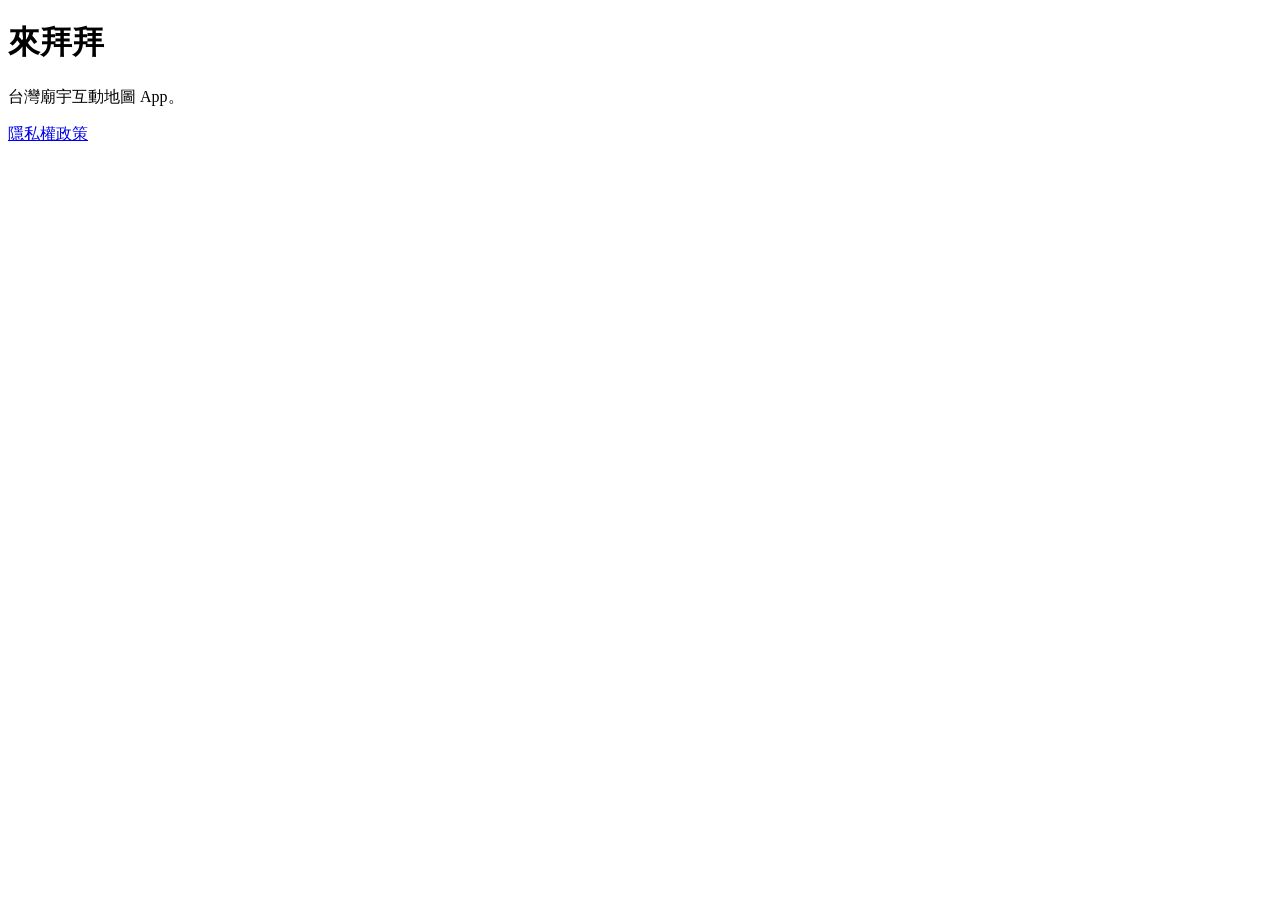
==== index.html @ 790a7cfd "Add app-ads.txt for AdMob publisher verification. Co-authored-by: Cursor <cursoragent@cursor.com>" ====
<!DOCTYPE html>
<html lang="zh-Hant">
<head>
  <meta charset="utf-8">
  <meta name="viewport" content="width=device-width, initial-scale=1">
  <title>來拜拜</title>
</head>
<body>
  <h1>來拜拜</h1>
  <p>台灣廟宇互動地圖 App。</p>
  <p><a href="https://sites.google.com/view/laibaibai">隱私權政策</a></p>
</body>
</html>
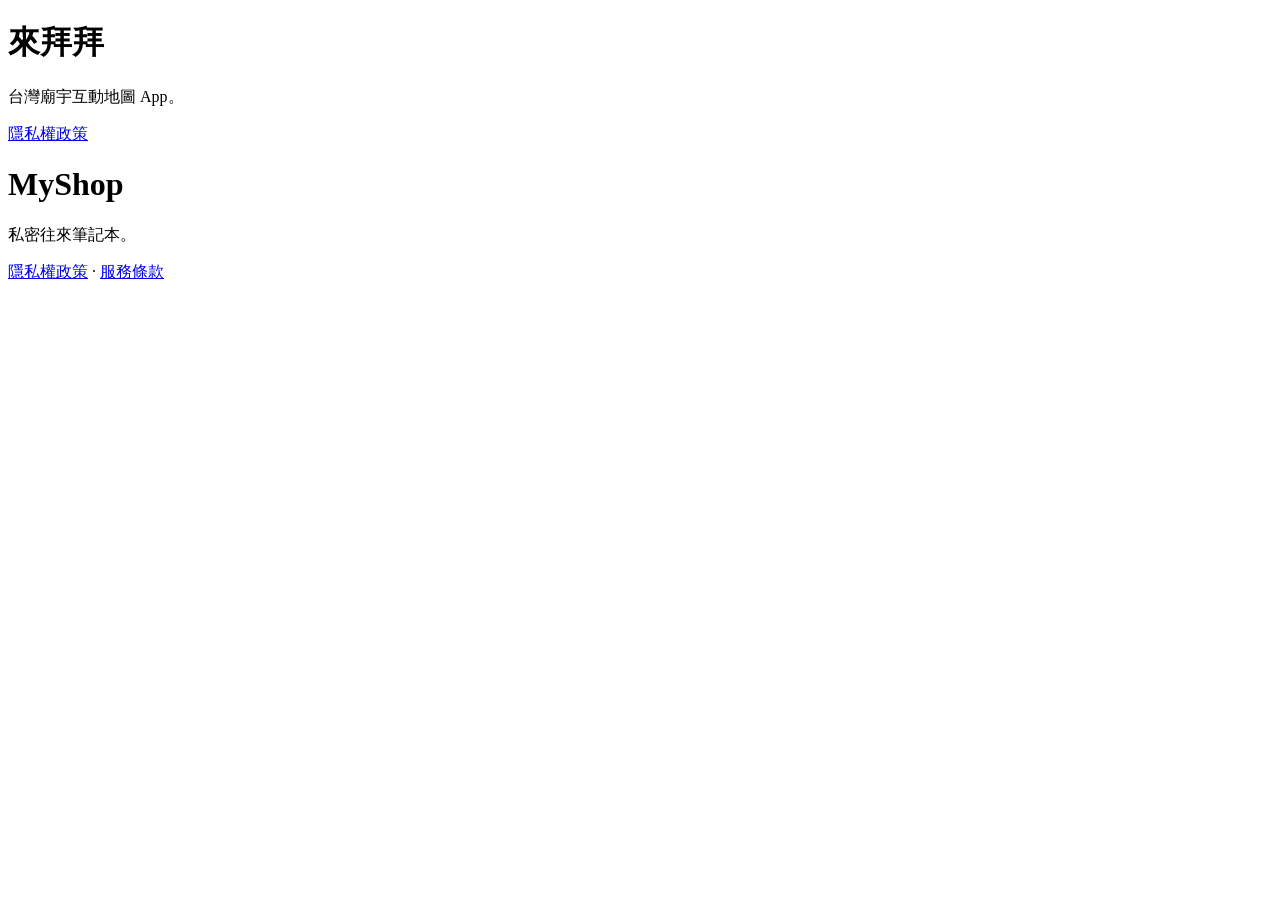
==== commit 7c3f00a1: "Add MyShop privacy policy and terms for store listing. Co-authored-by: Cursor <cursoragent@cursor.co" ====
--- a/index.html
+++ b/index.html
@@ -3,11 +3,18 @@
 <head>
   <meta charset="utf-8">
   <meta name="viewport" content="width=device-width, initial-scale=1">
-  <title>來拜拜</title>
+  <title>華燊健康 Apps</title>
 </head>
 <body>
   <h1>來拜拜</h1>
-  <p>台灣廟宇互動地圖 App。</p>
-  <p><a href="https://sites.google.com/view/laibaibai">隱私權政策</a></p>
+    <p>台灣廟宇互動地圖 App。</p>
+    <p><a href="https://sites.google.com/view/laibaibai">隱私權政策</a></p>
+  <h1>MyShop</h1>
+    <p>私密往來筆記本。</p>
+    <p>
+      <a href="myshop-privacy.html">隱私權政策</a>
+      ·
+      <a href="myshop-terms.html">服務條款</a>
+    </p>
 </body>
 </html>
